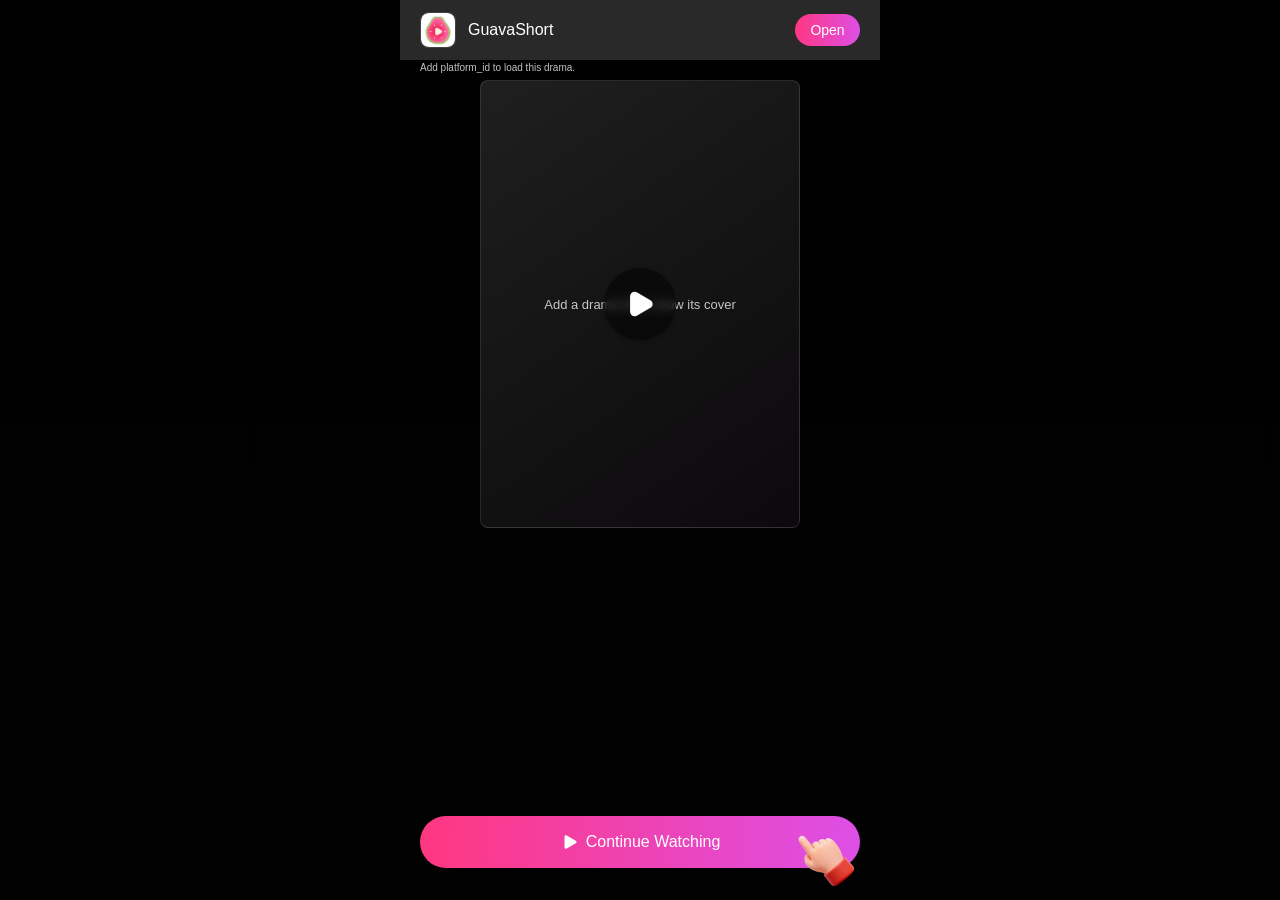
==== drama/index.html @ 098ecba3 "Add GuavaShort drama landing page" ====
<!doctype html>
<html lang="en">
  <head>
    <meta charset="utf-8">
    <meta name="viewport" content="width=device-width, initial-scale=1, viewport-fit=cover">
    <meta name="theme-color" content="#111014">
    <meta name="detail-endpoint" content="https://drama2-api.thinkyeah.com/api/drama/detail">
    <meta name="preview-mode" content="false">
    <title>GuavaShort · Short dramas</title>
    <style>@font-face {
  font-family: Roboto;
  src: url("./vendor/Roboto.ttf") format("truetype");
  font-style: normal;
  font-weight: 100 900;
  font-display: swap;
}

:root {
  color-scheme: dark;
  font-family: Roboto, Arial, sans-serif;
  background: #000;
  color: #fff;
  font-synthesis: none;
  text-rendering: optimizeLegibility;
  -webkit-font-smoothing: antialiased;
  --brand-gradient: none;
  --brand-text: inherit;
}

* {
  box-sizing: border-box;
}

html {
  min-width: 280px;
  height: 100%;
  overflow: hidden;
  background: #000;
}

body {
  position: relative;
  isolation: isolate;
  display: flex;
  align-items: flex-start;
  justify-content: center;
  min-width: 280px;
  height: 100dvh;
  min-height: 0;
  margin: 0;
  overflow: hidden;
  background: #000;
  color: #fff;
}

button {
  font: inherit;
}

.backdrop,
.backdrop-shade {
  position: fixed;
  z-index: -2;
  inset: 0;
  width: 100%;
  height: 100%;
  pointer-events: none;
}

.backdrop {
  object-fit: cover;
  filter: blur(28px);
  transform: scale(1.1);
}

.backdrop-shade {
  z-index: -1;
  background: linear-gradient(180deg, rgb(2 2 2 / 36%), rgb(2 2 2 / 81%));
}

.page-shell {
  position: relative;
  flex: 0 0 auto;
  display: flex;
  flex-direction: column;
  width: min(100%, 480px);
  height: 100dvh;
  min-height: 0;
  overflow: hidden;
  color: #fff;
}

.topbar {
  position: relative;
  flex-shrink: 0;
  z-index: 2;
  display: flex;
  align-items: center;
  gap: 12px;
  height: 60px;
  padding: 12px 20px;
  background: rgb(255 255 255 / 16%);
  backdrop-filter: blur(18px);
}

.app-logo {
  flex: 0 0 36px;
  width: 36px;
  height: 36px;
  border: 1px solid rgb(255 255 255 / 12%);
  border-radius: 8px;
  object-fit: cover;
}

.app-name {
  min-width: 0;
  flex: 1 1 auto;
  overflow: hidden;
  color: #fff;
  font-size: 16px;
  font-weight: 500;
  line-height: 20px;
  text-overflow: ellipsis;
  white-space: nowrap;
}

.open-button {
  flex: 0 0 65px;
  width: 65px;
  height: 32px;
  padding: 0;
  border: 0;
  border-radius: 32px;
  background: var(--brand-gradient);
  color: var(--brand-text);
  font-size: 14px;
  font-weight: 500;
  line-height: 1;
  cursor: pointer;
}

.open-button:disabled,
.continue-button:disabled {
  opacity: 1;
  cursor: not-allowed;
}

.poster-stage {
  position: relative;
  flex: 0 1 auto;
  min-height: 0;
  width: min(calc(100% - 96px), 320px);
  aspect-ratio: 5 / 7;
  max-height: 54dvh;
  margin: 20px auto 16px;
}

.drama-cover,
.cover-placeholder {
  position: absolute;
  top: 0;
  left: 50%;
  width: auto;
  max-width: 100%;
  height: 100%;
  aspect-ratio: 5 / 7;
  transform: translateX(-50%);
  overflow: hidden;
  border: 1px solid rgb(255 255 255 / 12%);
  border-radius: 8px;
}

.drama-cover {
  z-index: 1;
  object-fit: cover;
  background: rgb(255 255 255 / 5%);
}

.cover-placeholder {
  display: grid;
  place-items: center;
  background: linear-gradient(145deg, rgb(255 255 255 / 12%), rgb(14 11 14 / 82%));
  color: rgb(255 255 255 / 76%);
  font-size: 13px;
  text-align: center;
}

.cover-placeholder[hidden],
.drama-cover[hidden],
.app-logo[hidden],
.retry-button[hidden],
.preview-marker[hidden],
.backdrop[hidden] {
  display: none;
}

.cover-action {
  position: absolute;
  z-index: 2;
  top: 50%;
  left: 50%;
  display: grid;
  width: 72px;
  height: 72px;
  padding: 0;
  place-items: center;
  overflow: visible;
  border: 0;
  border-radius: 50%;
  background: rgb(0 0 0 / 50%);
  backdrop-filter: blur(5px);
  box-shadow: 0 2px 4px rgb(0 0 0 / 25%);
  transform: translate(-50%, -50%);
  cursor: pointer;
}

.cover-action svg {
  display: block;
  max-width: none;
}

.drama-info {
  display: flex;
  flex-direction: column;
  flex: 1 0 auto;
  min-height: 0;
  margin: 0 20px;
  min-width: 0;
}

.drama-info h1 {
  flex-shrink: 0;
  margin: 0;
  color: #fff;
  font-size: 20px;
  font-weight: 600;
  line-height: 24px;
  overflow-wrap: anywhere;
}

.drama-tags {
  flex-shrink: 0;
  display: flex;
  min-height: 0;
  flex-wrap: wrap;
  gap: 6px;
  margin-top: 5px;
}

.drama-tags:empty {
  display: none;
}

.drama-tag {
  display: inline-flex;
  min-height: 17px;
  align-items: center;
  padding: 2px 6px;
  border-radius: 4px;
  background: rgb(255 255 255 / 12%);
  color: rgb(255 255 255 / 85%);
  font-size: 11px;
  font-weight: 400;
  line-height: 13px;
}

.drama-description {
  flex: 1 1 auto;
  height: 0;
  min-height: 40px;
  overflow-y: auto;
  overscroll-behavior-y: contain;
  touch-action: pan-y;
  scrollbar-width: none;
  margin: 8px 0 0;
  color: rgb(255 255 255 / 60%);
  font-size: 14px;
  line-height: 20px;
  overflow-wrap: anywhere;
}

.drama-description::-webkit-scrollbar {
  display: none;
  width: 0;
  height: 0;
}

.drama-description[data-more-below="true"] {
  -webkit-mask-image: linear-gradient(to bottom, #000 0%, #000 70%, transparent 100%);
  mask-image: linear-gradient(to bottom, #000 0%, #000 70%, transparent 100%);
}

.action-dock {
  position: relative;
  flex-shrink: 0;
  margin: 16px 20px calc(32px + env(safe-area-inset-bottom));
  height: 52px;
}

.status-message {
  position: absolute;
  top: 61px;
  right: 20px;
  left: 20px;
  min-height: 16px;
  margin: 0;
  color: rgb(255 255 255 / 76%);
  font-size: 10px;
  line-height: 13px;
  text-align: left;
}

.continue-button {
  display: flex;
  width: 100%;
  height: 52px;
  align-items: center;
  justify-content: center;
  gap: 8px;
  padding: 0 20px;
  border: 0;
  border-radius: 40px;
  background: var(--brand-gradient);
  color: var(--brand-text);
  font-size: 16px;
  font-weight: 500;
  line-height: 20px;
  white-space: nowrap;
  cursor: pointer;
}

.continue-button img {
  flex: 0 0 18px;
}

.hand-animation {
  position: absolute;
  z-index: 2;
  top: 7px;
  right: 0;
  width: 70px;
  height: 70px;
  overflow: visible;
  pointer-events: none;
}

.hand-animation svg {
  display: block;
  width: 100%;
  height: 100%;
}

.preview-marker {
  position: absolute;
  top: 75px;
  right: 20px;
  z-index: 3;
  margin: 0;
  color: #fff;
  font-size: 10px;
  line-height: 12px;
  text-align: right;
}

.retry-button {
  position: absolute;
  top: 60px;
  right: 20px;
  z-index: 3;
  padding: 2px 6px;
  border: 1px solid rgb(255 255 255 / 35%);
  border-radius: 12px;
  background: rgb(17 16 20 / 82%);
  color: #fff;
  font-size: 12px;
  cursor: pointer;
}

body[data-state="error"] .status-message {
  right: 82px;
}

button:focus-visible {
  outline: 3px solid #fff;
  outline-offset: 3px;
}

@media (max-width: 320px) {
  .topbar {
    gap: 8px;
    padding-right: 16px;
    padding-left: 16px;
  }

  .drama-info { margin-inline: 16px; }

  .action-dock { margin-inline: 16px; }

  .status-message {
    right: 16px;
    left: 16px;
    font-size: 9px;
  }

  .retry-button { right: 16px; }
  .preview-marker { right: 16px; }
}

.play-icon{width:18px;height:18px;flex:0 0 18px;background:var(--brand-text);mask:url('./assets/cta-play.svg') center/contain no-repeat;-webkit-mask:url('./assets/cta-play.svg') center/contain no-repeat}
.hand-fallback{position:absolute;inset:0;width:70px;height:70px;object-fit:contain}.hand-animation:has(svg) .hand-fallback{display:none}
.loading-skeleton{display:none;flex:1 0 100px;min-height:0;overflow:hidden;margin:0 20px}
.skeleton-title,.skeleton-tags i,.skeleton-line{background:rgb(255 255 255 / 12%);border-radius:4px}
.skeleton-title{height:23px}.skeleton-tags{display:flex;gap:6px;margin-top:6px;height:17px}.skeleton-tags i{display:block;width:64px;height:17px}
.skeleton-line{height:17px;margin-top:12px}.skeleton-line.short{width:134px}
body[data-state="loading"] .loading-skeleton{display:block}body[data-state="loading"] .drama-info{display:none}
body[data-state="loading"] .status-message{position:absolute;width:1px;height:1px;overflow:hidden;clip-path:inset(50%)}
body[data-state="loading"] .cover-placeholder{background:#141414}body[data-state="loading"] .cover-placeholder span{visibility:hidden}
body[data-state="loading"] .cover-placeholder::after{content:'';position:absolute;inset:-15% -50%;background:linear-gradient(110deg,transparent 32%,rgb(255 255 255 / 8%) 50%,transparent 68%);animation:shimmer 1.8s linear infinite}
@keyframes shimmer{from{transform:translateX(-50%)}to{transform:translateX(50%)}}
@media(prefers-reduced-motion:reduce){body[data-state="loading"] .cover-placeholder::after{animation:none}}
</style>
    <script defer src="./vendor/lottie.min.js"></script>
    <script type="module" src="./app.mjs"></script>
  </head>
  <body data-state="loading" style="--brand-gradient:linear-gradient(94.255274deg, #FF3780 0%, #DD4FE7 100%);--brand-text:#FFFFFF">
    <img class="backdrop" data-testid="backdrop" alt="" aria-hidden="true" hidden>
    <div class="backdrop-shade" aria-hidden="true"></div>
    <main class="page-shell" aria-label="Short drama details">
      <header class="topbar">
        <img class="app-logo" data-testid="app-logo" src="./assets/guavashort.png" alt="GuavaShort logo">
        <span class="app-name" data-testid="app-name">GuavaShort</span>
        <button class="open-button" data-action="open" type="button" disabled>Open</button>
      </header>
      <p class="status-message" role="status" aria-live="polite"></p>
      <p class="preview-marker" data-testid="preview-marker" hidden>Local preview · sample data</p>
      <button class="retry-button" data-action="retry" type="button" hidden>Retry</button>

      <section class="poster-stage" aria-label="Drama cover">
        <img class="drama-cover" data-testid="drama-cover" alt="" hidden>
        <div class="cover-placeholder" data-testid="cover-placeholder" role="img" aria-label="Cover unavailable">
          <span>Loading cover…</span>
        </div>
        <button class="cover-action" data-action="cover" type="button" aria-label="Open this drama" disabled>
          <svg width="28" height="28" viewBox="30 28 28 28" aria-hidden="true"><path d="M54.4059 38.1351C57.3811 39.8528 57.3811 44.1472 54.4059 45.8649L40.7943 53.7235C37.8191 55.4413 34.1001 53.2941 34.1001 49.8586L34.1001 34.1413C34.1001 30.7059 37.8191 28.5587 40.7943 30.2764L54.4059 38.1351Z" fill="white"/></svg>
        </button>
      </section>

      <section class="loading-skeleton" data-testid="loading-skeleton" aria-label="Loading drama details" aria-busy="true">
        <div class="skeleton-title"></div><div class="skeleton-tags"><i></i><i></i></div>
        <div class="skeleton-line"></div><div class="skeleton-line"></div><div class="skeleton-line short"></div>
      </section>
      <section class="drama-info" aria-live="polite">
        <h1 data-testid="drama-title"></h1>
        <div class="drama-tags" data-testid="drama-tags"></div>
        <p class="drama-description" data-testid="drama-description" tabindex="0" aria-label="Drama synopsis"></p>
      </section>

      <footer class="action-dock">
        <button class="continue-button" data-action="continue" type="button" disabled>
          <i class="play-icon" aria-hidden="true"></i>
          <span>Continue Watching</span>
        </button>
        <div class="hand-animation" data-testid="hand" aria-hidden="true"><img class="hand-fallback" src="./lottie/finger.png" alt=""></div>
      </footer>
    </main>
  </body>
</html>
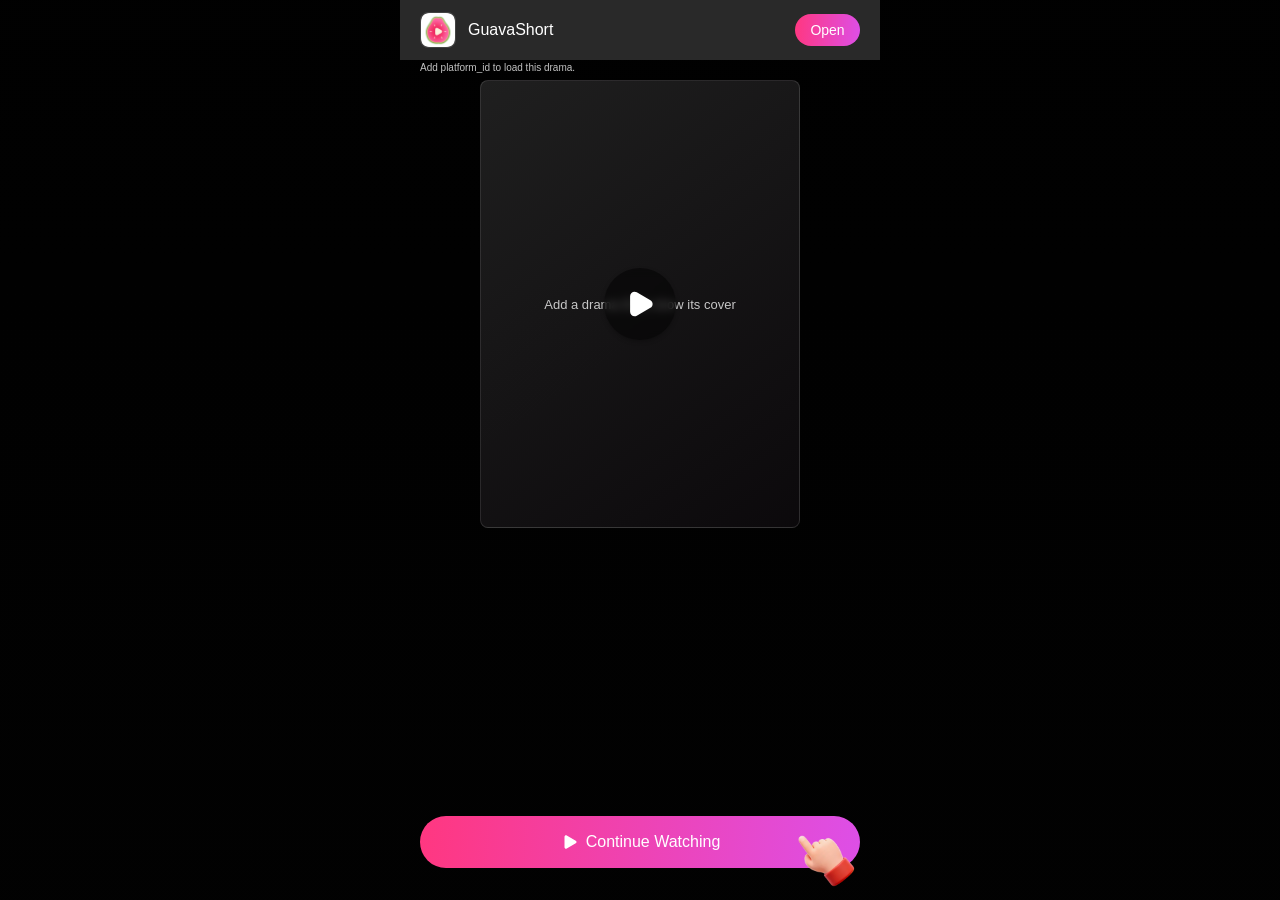
==== commit 7939a617: "Use website favicon on drama landing page" ====
--- a/drama/index.html
+++ b/drama/index.html
@@ -7,6 +7,7 @@
     <meta name="detail-endpoint" content="https://drama2-api.thinkyeah.com/api/drama/detail">
     <meta name="preview-mode" content="false">
     <title>GuavaShort · Short dramas</title>
+    <link rel="icon" type="image/png" sizes="64x64" href="/guavashort-assets/icon-64.png">
     <style>@font-face {
   font-family: Roboto;
   src: url("./vendor/Roboto.ttf") format("truetype");
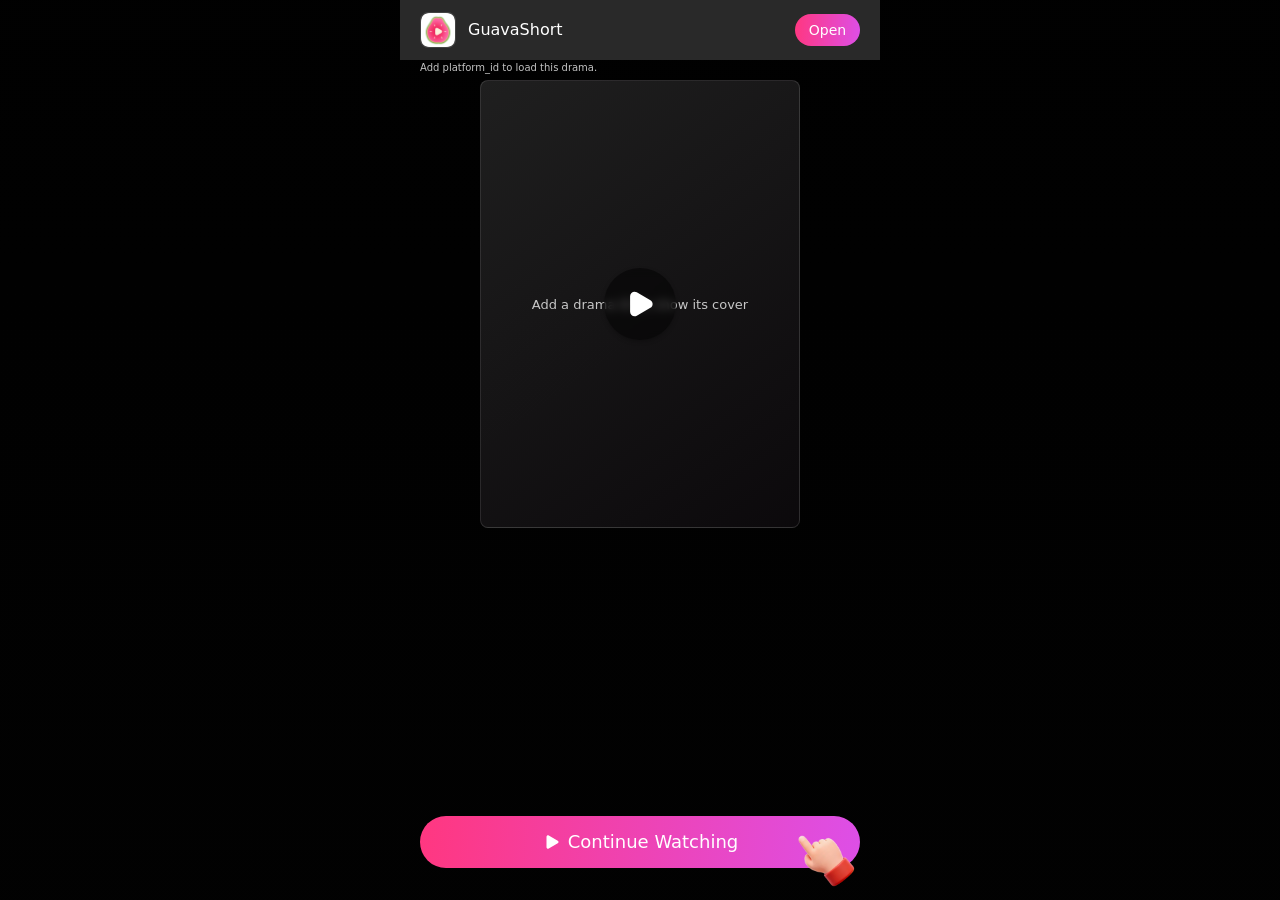
==== commit cbc46e67: "Update drama landing page to October 27 release" ====
--- a/drama/index.html
+++ b/drama/index.html
@@ -8,17 +8,9 @@
     <meta name="preview-mode" content="false">
     <title>GuavaShort · Short dramas</title>
     <link rel="icon" type="image/png" sizes="64x64" href="/guavashort-assets/icon-64.png">
-    <style>@font-face {
-  font-family: Roboto;
-  src: url("./vendor/Roboto.ttf") format("truetype");
-  font-style: normal;
-  font-weight: 100 900;
-  font-display: swap;
-}
-
-:root {
+    <style>:root {
   color-scheme: dark;
-  font-family: Roboto, Arial, sans-serif;
+  font-family: system-ui, -apple-system, BlinkMacSystemFont, "Segoe UI", sans-serif;
   background: #000;
   color: #fff;
   font-synthesis: none;
@@ -323,9 +315,9 @@
   border-radius: 40px;
   background: var(--brand-gradient);
   color: var(--brand-text);
-  font-size: 16px;
+  font-size: 18px;
   font-weight: 500;
-  line-height: 20px;
+  line-height: 24px;
   white-space: nowrap;
   cursor: pointer;
 }
@@ -397,6 +389,9 @@
 
   .action-dock { margin-inline: 16px; }
 
+  .continue-button { padding-left: 12px; padding-right: 40px; }
+  .hand-animation { width: 60px; height: 60px; top: 12px; right: -6px; }
+
   .status-message {
     right: 16px;
     left: 16px;
@@ -408,7 +403,7 @@
 }
 
 .play-icon{width:18px;height:18px;flex:0 0 18px;background:var(--brand-text);mask:url('./assets/cta-play.svg') center/contain no-repeat;-webkit-mask:url('./assets/cta-play.svg') center/contain no-repeat}
-.hand-fallback{position:absolute;inset:0;width:70px;height:70px;object-fit:contain}.hand-animation:has(svg) .hand-fallback{display:none}
+.hand-fallback{position:absolute;inset:0;width:100%;height:100%;object-fit:contain}.hand-animation:has(svg) .hand-fallback{display:none}
 .loading-skeleton{display:none;flex:1 0 100px;min-height:0;overflow:hidden;margin:0 20px}
 .skeleton-title,.skeleton-tags i,.skeleton-line{background:rgb(255 255 255 / 12%);border-radius:4px}
 .skeleton-title{height:23px}.skeleton-tags{display:flex;gap:6px;margin-top:6px;height:17px}.skeleton-tags i{display:block;width:64px;height:17px}
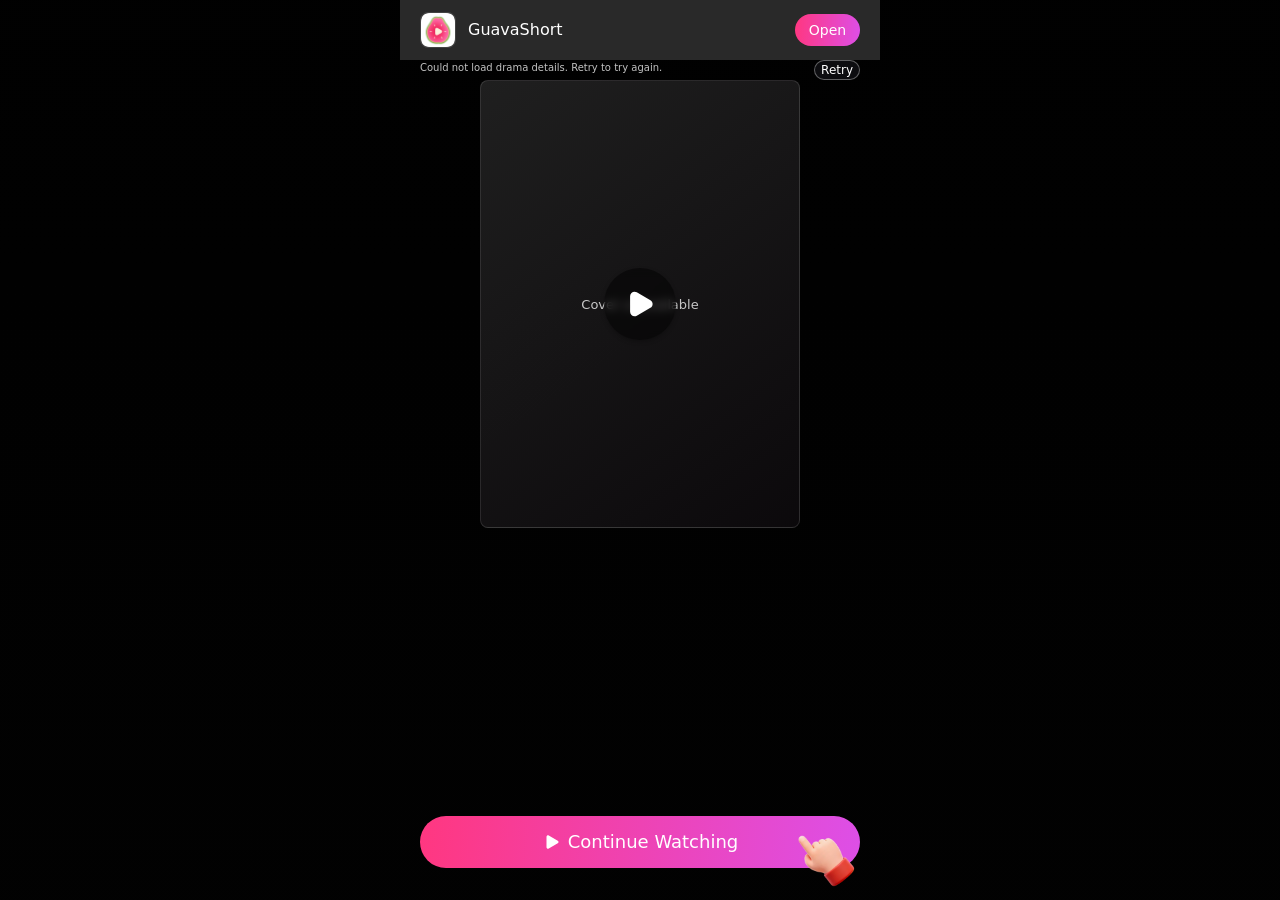
==== commit a347de66: "Publish brand default drama and updated landing attribution" ====
--- a/drama/index.html
+++ b/drama/index.html
@@ -10,7 +10,12 @@
     <link rel="icon" type="image/png" sizes="64x64" href="/guavashort-assets/icon-64.png">
     <style>:root {
   color-scheme: dark;
-  font-family: system-ui, -apple-system, BlinkMacSystemFont, "Segoe UI", sans-serif;
+  font-family:
+    system-ui,
+    -apple-system,
+    BlinkMacSystemFont,
+    'Segoe UI',
+    sans-serif;
   background: #000;
   color: #fff;
   font-synthesis: none;
@@ -278,7 +283,7 @@
   height: 0;
 }
 
-.drama-description[data-more-below="true"] {
+.drama-description[data-more-below='true'] {
   -webkit-mask-image: linear-gradient(to bottom, #000 0%, #000 70%, transparent 100%);
   mask-image: linear-gradient(to bottom, #000 0%, #000 70%, transparent 100%);
 }
@@ -369,7 +374,7 @@
   cursor: pointer;
 }
 
-body[data-state="error"] .status-message {
+body[data-state='error'] .status-message {
   right: 82px;
 }
 
@@ -385,12 +390,24 @@
     padding-left: 16px;
   }
 
-  .drama-info { margin-inline: 16px; }
-
-  .action-dock { margin-inline: 16px; }
-
-  .continue-button { padding-left: 12px; padding-right: 40px; }
-  .hand-animation { width: 60px; height: 60px; top: 12px; right: -6px; }
+  .drama-info {
+    margin-inline: 16px;
+  }
+
+  .action-dock {
+    margin-inline: 16px;
+  }
+
+  .continue-button {
+    padding-left: 12px;
+    padding-right: 40px;
+  }
+  .hand-animation {
+    width: 60px;
+    height: 60px;
+    top: 12px;
+    right: -6px;
+  }
 
   .status-message {
     right: 16px;
@@ -398,22 +415,105 @@
     font-size: 9px;
   }
 
-  .retry-button { right: 16px; }
-  .preview-marker { right: 16px; }
-}
-
-.play-icon{width:18px;height:18px;flex:0 0 18px;background:var(--brand-text);mask:url('./assets/cta-play.svg') center/contain no-repeat;-webkit-mask:url('./assets/cta-play.svg') center/contain no-repeat}
-.hand-fallback{position:absolute;inset:0;width:100%;height:100%;object-fit:contain}.hand-animation:has(svg) .hand-fallback{display:none}
-.loading-skeleton{display:none;flex:1 0 100px;min-height:0;overflow:hidden;margin:0 20px}
-.skeleton-title,.skeleton-tags i,.skeleton-line{background:rgb(255 255 255 / 12%);border-radius:4px}
-.skeleton-title{height:23px}.skeleton-tags{display:flex;gap:6px;margin-top:6px;height:17px}.skeleton-tags i{display:block;width:64px;height:17px}
-.skeleton-line{height:17px;margin-top:12px}.skeleton-line.short{width:134px}
-body[data-state="loading"] .loading-skeleton{display:block}body[data-state="loading"] .drama-info{display:none}
-body[data-state="loading"] .status-message{position:absolute;width:1px;height:1px;overflow:hidden;clip-path:inset(50%)}
-body[data-state="loading"] .cover-placeholder{background:#141414}body[data-state="loading"] .cover-placeholder span{visibility:hidden}
-body[data-state="loading"] .cover-placeholder::after{content:'';position:absolute;inset:-15% -50%;background:linear-gradient(110deg,transparent 32%,rgb(255 255 255 / 8%) 50%,transparent 68%);animation:shimmer 1.8s linear infinite}
-@keyframes shimmer{from{transform:translateX(-50%)}to{transform:translateX(50%)}}
-@media(prefers-reduced-motion:reduce){body[data-state="loading"] .cover-placeholder::after{animation:none}}
+  .retry-button {
+    right: 16px;
+  }
+  .preview-marker {
+    right: 16px;
+  }
+}
+
+.play-icon {
+  width: 18px;
+  height: 18px;
+  flex: 0 0 18px;
+  background: var(--brand-text);
+  mask: url('./assets/cta-play.svg') center/contain no-repeat;
+  -webkit-mask: url('./assets/cta-play.svg') center/contain no-repeat;
+}
+.hand-fallback {
+  position: absolute;
+  inset: 0;
+  width: 100%;
+  height: 100%;
+  object-fit: contain;
+}
+.hand-animation:has(svg) .hand-fallback {
+  display: none;
+}
+.loading-skeleton {
+  display: none;
+  flex: 1 0 100px;
+  min-height: 0;
+  overflow: hidden;
+  margin: 0 20px;
+}
+.skeleton-title,
+.skeleton-tags i,
+.skeleton-line {
+  background: rgb(255 255 255 / 12%);
+  border-radius: 4px;
+}
+.skeleton-title {
+  height: 23px;
+}
+.skeleton-tags {
+  display: flex;
+  gap: 6px;
+  margin-top: 6px;
+  height: 17px;
+}
+.skeleton-tags i {
+  display: block;
+  width: 64px;
+  height: 17px;
+}
+.skeleton-line {
+  height: 17px;
+  margin-top: 12px;
+}
+.skeleton-line.short {
+  width: 134px;
+}
+body[data-state='loading'] .loading-skeleton {
+  display: block;
+}
+body[data-state='loading'] .drama-info {
+  display: none;
+}
+body[data-state='loading'] .status-message {
+  position: absolute;
+  width: 1px;
+  height: 1px;
+  overflow: hidden;
+  clip-path: inset(50%);
+}
+body[data-state='loading'] .cover-placeholder {
+  background: #141414;
+}
+body[data-state='loading'] .cover-placeholder span {
+  visibility: hidden;
+}
+body[data-state='loading'] .cover-placeholder::after {
+  content: '';
+  position: absolute;
+  inset: -15% -50%;
+  background: linear-gradient(110deg, transparent 32%, rgb(255 255 255 / 8%) 50%, transparent 68%);
+  animation: shimmer 1.8s linear infinite;
+}
+@keyframes shimmer {
+  from {
+    transform: translateX(-50%);
+  }
+  to {
+    transform: translateX(50%);
+  }
+}
+@media (prefers-reduced-motion: reduce) {
+  body[data-state='loading'] .cover-placeholder::after {
+    animation: none;
+  }
+}
 </style>
     <script defer src="./vendor/lottie.min.js"></script>
     <script type="module" src="./app.mjs"></script>
